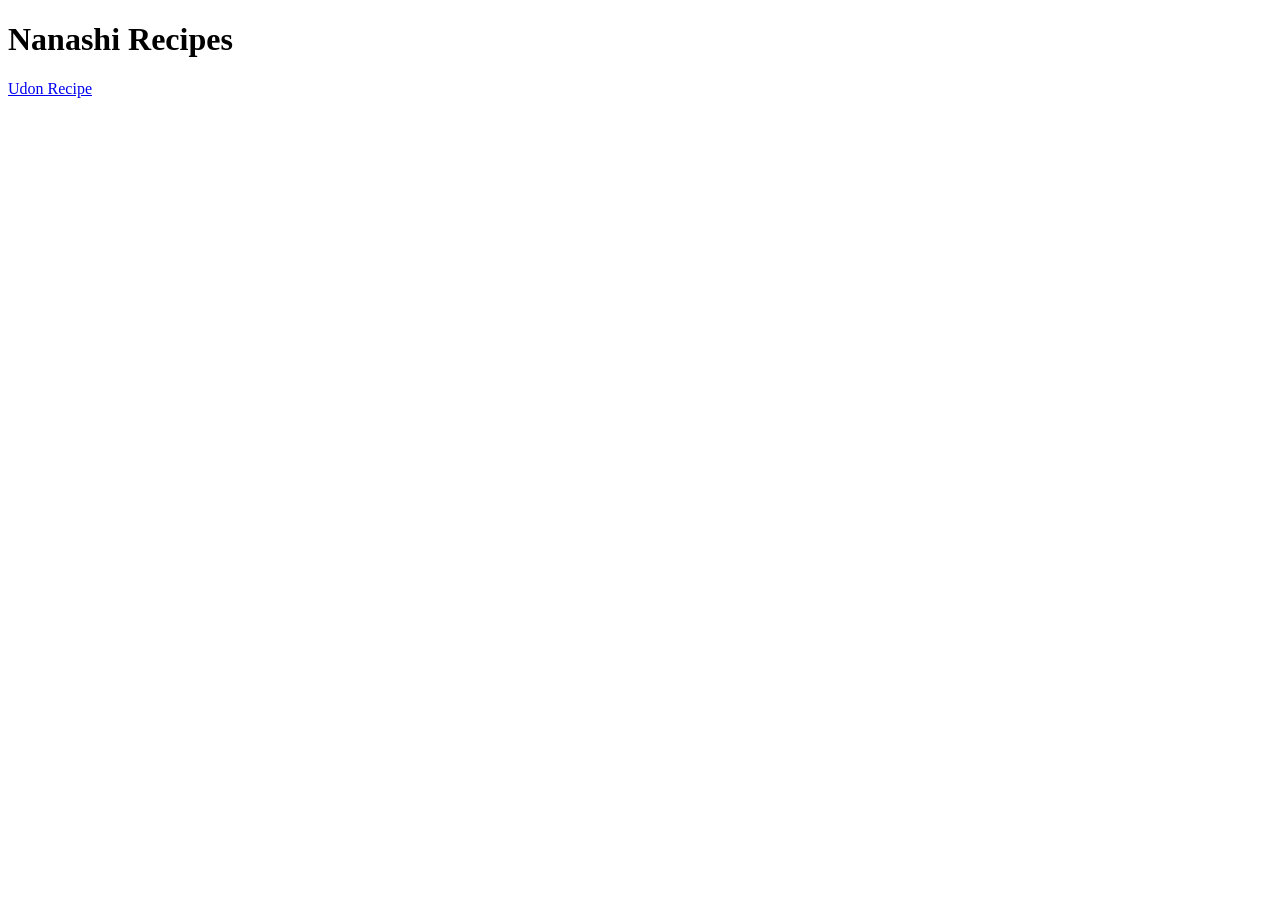
==== index.html @ d73bab3b "Add homepage and udon page and link them together Created the home page for recipes as well as the u" ====
<!DOCTYPE html>

<html lang="en">
    <head>
        <meta charset="utf-8">
        <title>Nanashi Recipes</title>
    </head>

    <body>
        <h1>Nanashi Recipes</h1>
        <a href="recipes/udon.html" target="_blank" rel="noreferrer">Udon Recipe</a>
    </body>
</html>
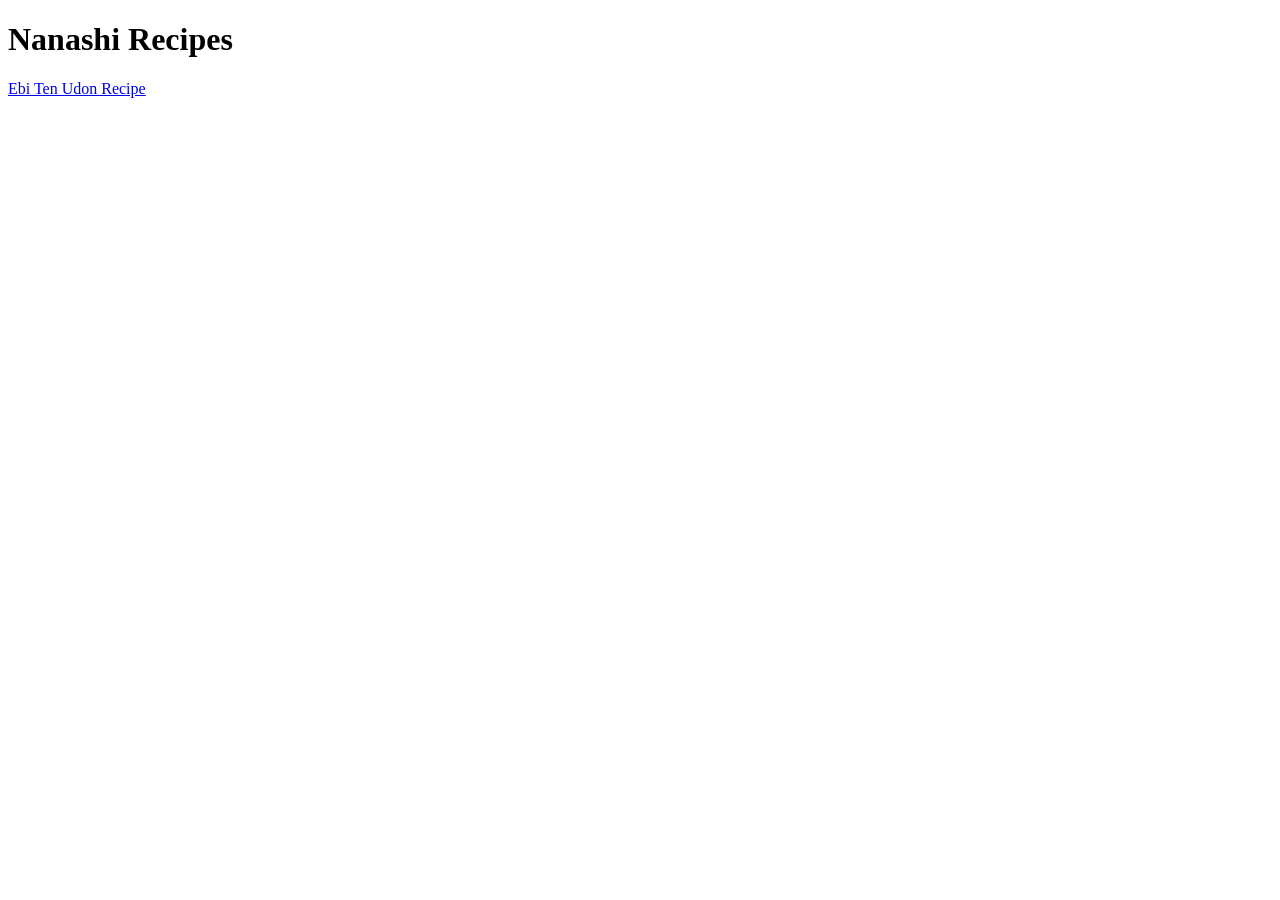
==== commit 8f263ddb: "Add udon image to udon page" ====
--- a/index.html
+++ b/index.html
@@ -8,6 +8,7 @@
 
     <body>
         <h1>Nanashi Recipes</h1>
-        <a href="recipes/udon.html" target="_blank" rel="noreferrer">Udon Recipe</a>
+
+        <p><a href="recipes/udon.html" target="_blank" rel="noreferrer">Ebi Ten Udon Recipe</a></p>
     </body>
 </html>
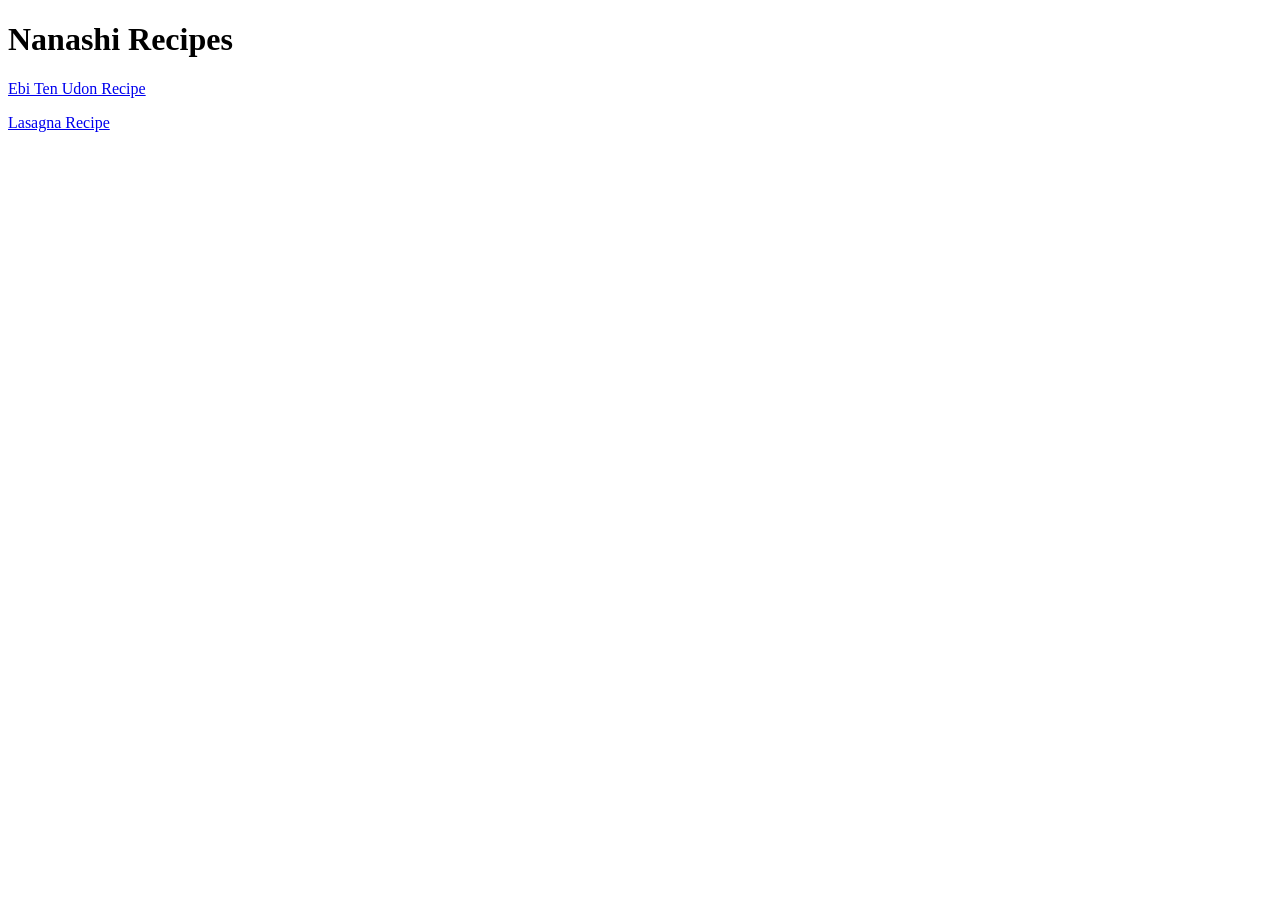
==== commit e28bd1ee: "Add lasagna recipe link to homepage" ====
--- a/index.html
+++ b/index.html
@@ -10,5 +10,7 @@
         <h1>Nanashi Recipes</h1>
 
         <p><a href="recipes/udon.html" target="_blank" rel="noreferrer">Ebi Ten Udon Recipe</a></p>
+
+        <p><a href="recipes/lasagna.html" target="_blank" rel="noreferrer">Lasagna Recipe</a></p>
     </body>
 </html>
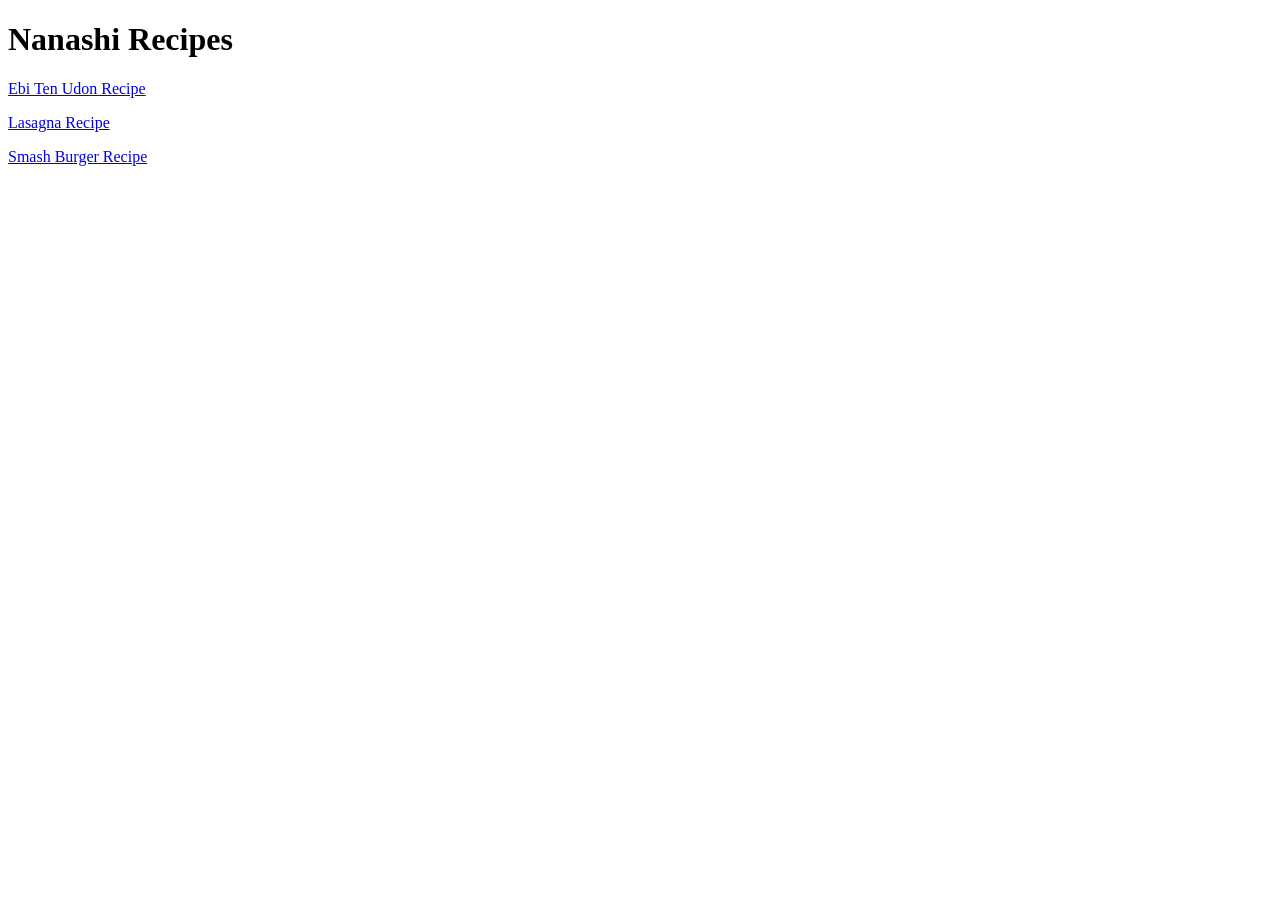
==== commit d05701a5: "Add burgerpage and add link to and from home Added the burger recipe page and filled in all the nece" ====
--- a/index.html
+++ b/index.html
@@ -12,5 +12,7 @@
         <p><a href="recipes/udon.html" target="_blank" rel="noreferrer">Ebi Ten Udon Recipe</a></p>
 
         <p><a href="recipes/lasagna.html" target="_blank" rel="noreferrer">Lasagna Recipe</a></p>
+
+        <p><a href="recipes/burger.html" target="_blank" rel="noreferrer">Smash Burger Recipe</a></p>
     </body>
 </html>
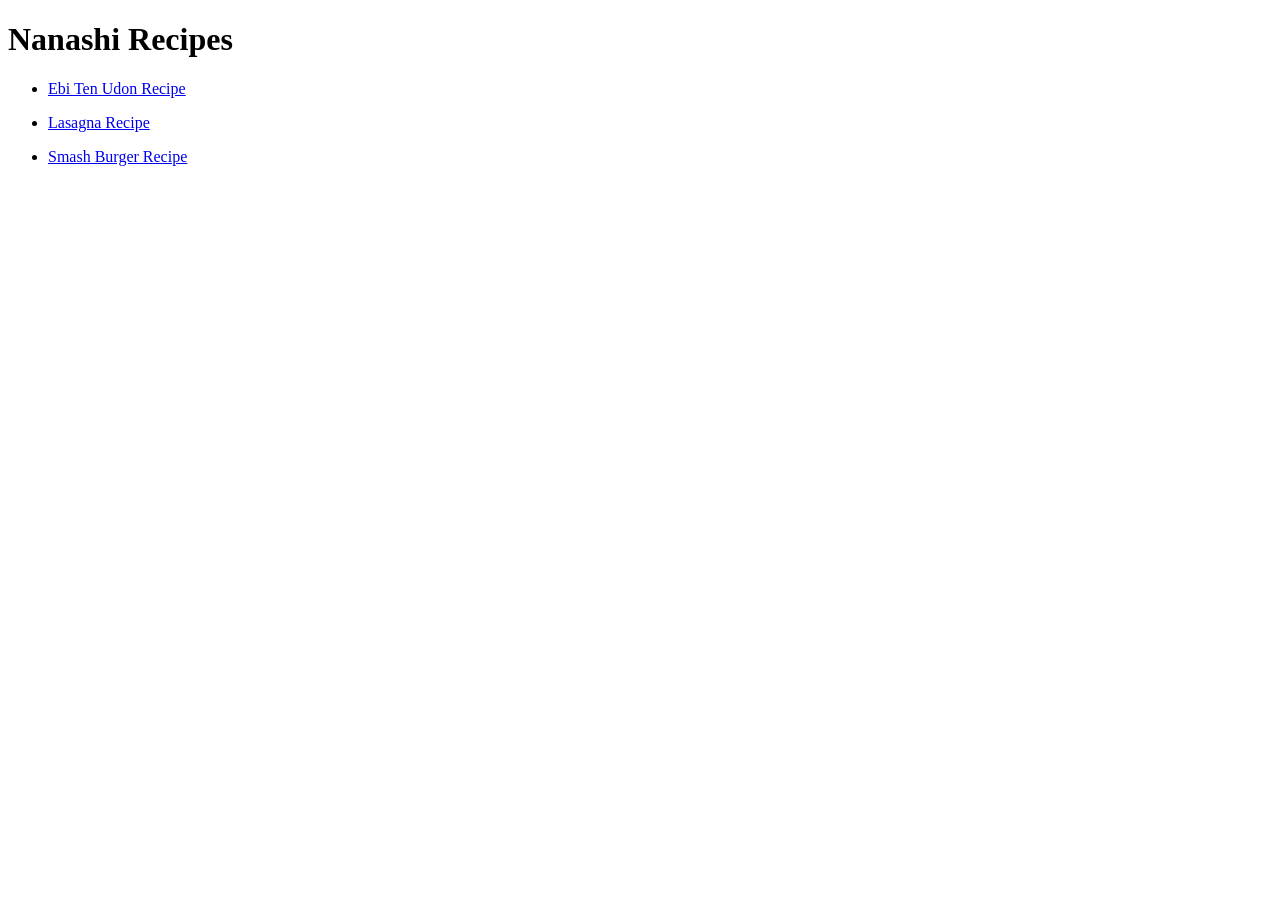
==== commit dc081774: "Format recipe links as list" ====
--- a/index.html
+++ b/index.html
@@ -9,10 +9,12 @@
     <body>
         <h1>Nanashi Recipes</h1>
 
-        <p><a href="recipes/udon.html" target="_blank" rel="noreferrer">Ebi Ten Udon Recipe</a></p>
+        <ul>
+            <li><p><a href="recipes/udon.html" target="_blank" rel="noreferrer">Ebi Ten Udon Recipe</a></p></li>
 
-        <p><a href="recipes/lasagna.html" target="_blank" rel="noreferrer">Lasagna Recipe</a></p>
+            <li><p><a href="recipes/lasagna.html" target="_blank" rel="noreferrer">Lasagna Recipe</a></p></li>
 
-        <p><a href="recipes/burger.html" target="_blank" rel="noreferrer">Smash Burger Recipe</a></p>
+            <li><p><a href="recipes/burger.html" target="_blank" rel="noreferrer">Smash Burger Recipe</a></p></li>
+        </ul>
     </body>
 </html>
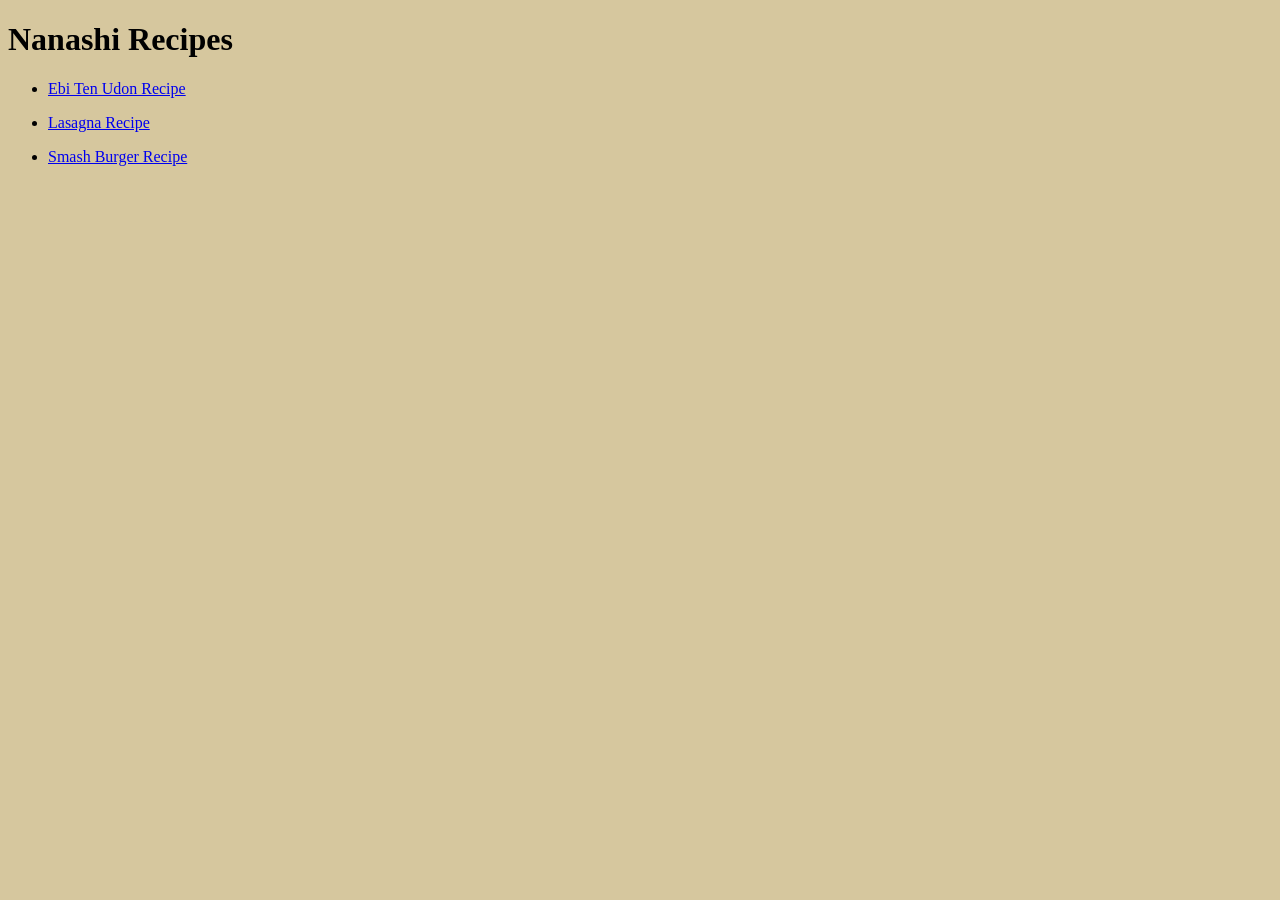
==== commit 469dc2c9: "Add bg color to all pages using external CSS" ====
--- a/index.html
+++ b/index.html
@@ -3,6 +3,7 @@
 <html lang="en">
     <head>
         <meta charset="utf-8">
+        <link rel="stylesheet" href="styles.css">
         <title>Nanashi Recipes</title>
     </head>
 
@@ -10,11 +11,11 @@
         <h1>Nanashi Recipes</h1>
 
         <ul>
-            <li><p><a href="recipes/udon.html" target="_blank" rel="noreferrer">Ebi Ten Udon Recipe</a></p></li>
+            <li><p><a href="recipes/udon.html" rel="noreferrer">Ebi Ten Udon Recipe</a></p></li>
 
-            <li><p><a href="recipes/lasagna.html" target="_blank" rel="noreferrer">Lasagna Recipe</a></p></li>
+            <li><p><a href="recipes/lasagna.html" rel="noreferrer">Lasagna Recipe</a></p></li>
 
-            <li><p><a href="recipes/burger.html" target="_blank" rel="noreferrer">Smash Burger Recipe</a></p></li>
+            <li><p><a href="recipes/burger.html" rel="noreferrer">Smash Burger Recipe</a></p></li>
         </ul>
     </body>
 </html>
--- a/styles.css
+++ b/styles.css
@@ -0,0 +1,3 @@
+body {
+    background-color: #d6c79e;
+}
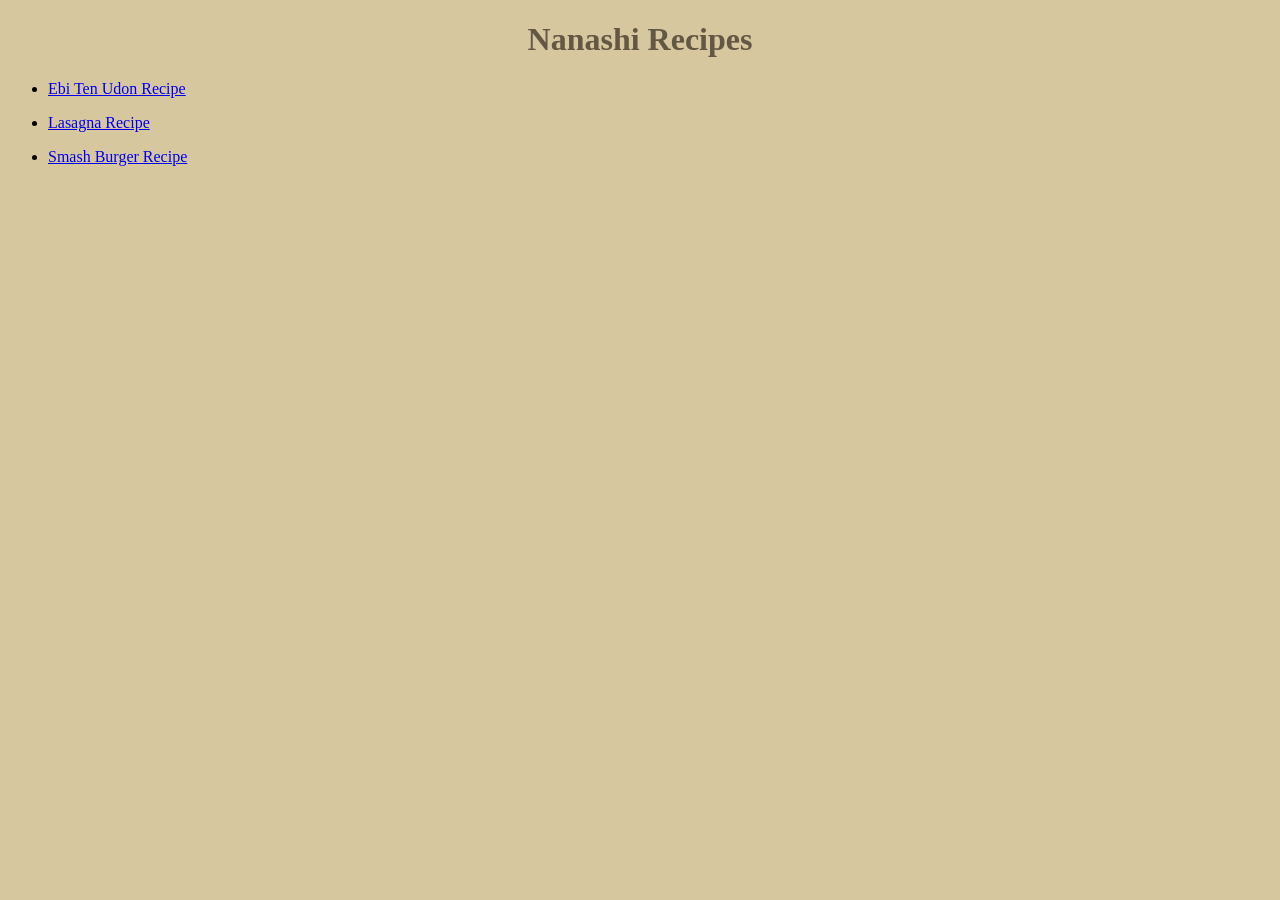
==== commit 58634cbd: "Add header class to all h1 elements and color them" ====
--- a/index.html
+++ b/index.html
@@ -8,7 +8,7 @@
     </head>
 
     <body>
-        <h1>Nanashi Recipes</h1>
+        <h1 class="header">Nanashi Recipes</h1>
 
         <ul>
             <li><p><a href="recipes/udon.html" rel="noreferrer">Ebi Ten Udon Recipe</a></p></li>
--- a/styles.css
+++ b/styles.css
@@ -1,3 +1,8 @@
 body {
     background-color: #d6c79e;
+}
+
+.header {
+    text-align: center;
+    color: #635844;
 }
